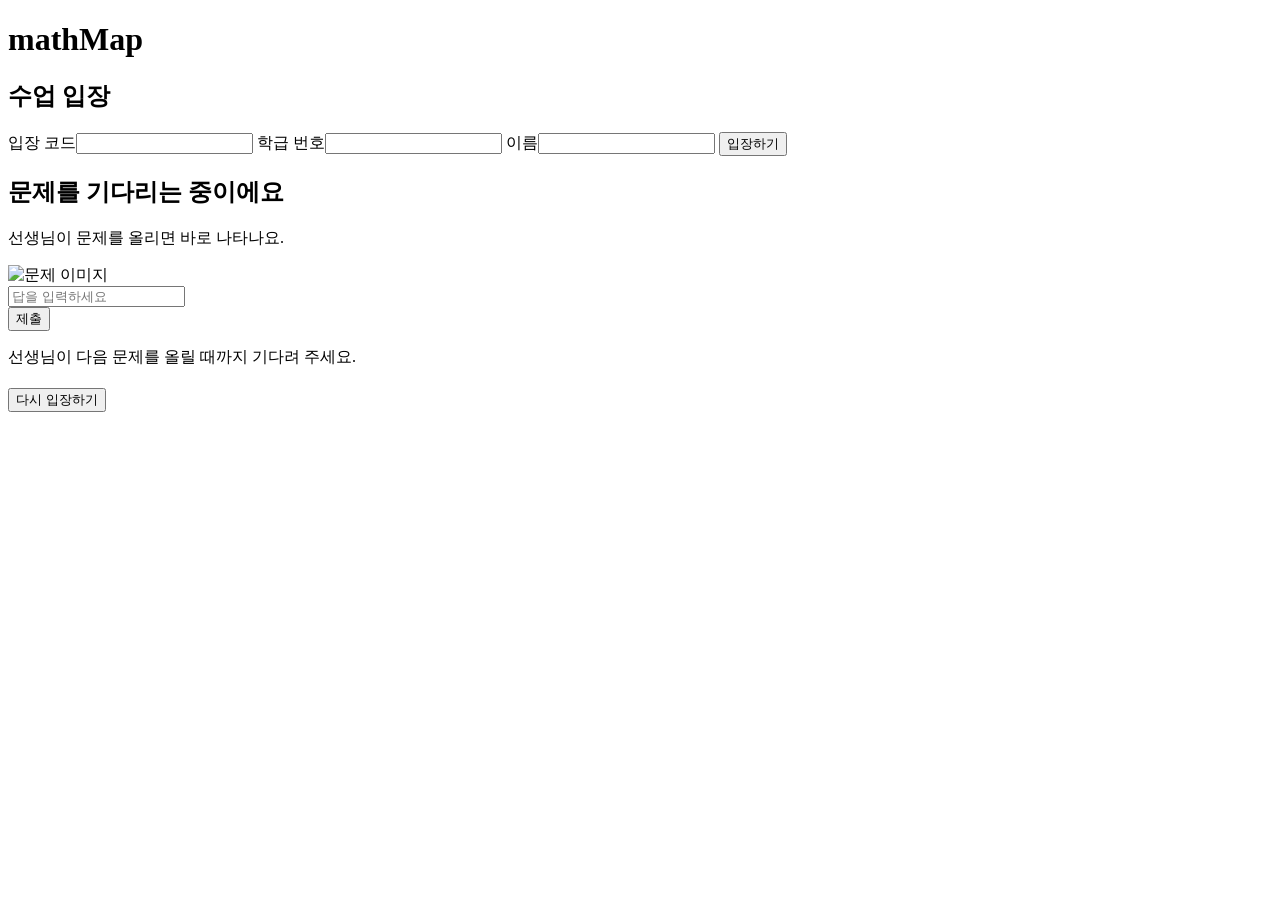
==== src/main/resources/static/index.html @ 3ca6c147 "실시간 수학 문제 사이트 첫 버전 - Spring Boot + WebSocket 서버, 학생/선생님 화면 - 서버 채점, 선생님 로그인, 강퇴, 엑셀 다운로드 - Render 배포" ====
<!doctype html>
<html lang="ko">
<head>
  <meta charset="utf-8">
  <meta name="viewport" content="width=device-width, initial-scale=1">
  <title>mathMap 수학 퀴즈</title>
  <link rel="stylesheet" href="/css/style.css">
</head>
<body class="student">
  <header class="topbar">
    <h1>mathMap</h1>
    <div id="me" class="me hidden"></div>
  </header>

  <main class="student-main">
    <!-- 입장 화면 -->
    <section id="join-view" class="card narrow hidden">
      <h2>수업 입장</h2>
      <form id="join-form" autocomplete="off">
        <label>입장 코드<input id="join-code" maxlength="20" required></label>
        <label>학급 번호<input id="join-no" inputmode="numeric" maxlength="10" required></label>
        <label>이름<input id="join-name" maxlength="20" required></label>
        <button type="submit" class="primary">입장하기</button>
        <p id="join-error" class="error" role="alert"></p>
      </form>
    </section>

    <!-- 대기 화면 -->
    <section id="wait-view" class="card narrow center hidden">
      <div class="spinner"></div>
      <h2>문제를 기다리는 중이에요</h2>
      <p class="muted">선생님이 문제를 올리면 바로 나타나요.</p>
    </section>

    <!-- 문제 화면 -->
    <section id="question-view" class="card hidden">
      <div class="q-head">
        <span id="q-number" class="badge"></span>
        <span id="q-points" class="muted"></span>
      </div>
      <p id="q-text" class="q-text"></p>
      <img id="q-image" class="q-image hidden" alt="문제 이미지">

      <form id="answer-form" autocomplete="off">
        <div id="choices" class="choices"></div>
        <div id="subjective" class="subjective hidden">
          <input id="answer-input" maxlength="200" placeholder="답을 입력하세요">
        </div>
        <button type="submit" id="answer-submit" class="primary">제출</button>
      </form>

      <div id="result" class="result hidden" role="status"></div>
      <div id="reveal" class="reveal hidden"></div>
      <p id="next-hint" class="muted hidden">선생님이 다음 문제를 올릴 때까지 기다려 주세요.</p>
    </section>

    <!-- 종료/강퇴 화면 -->
    <section id="ended-view" class="card narrow center hidden">
      <h2 id="ended-title"></h2>
      <p id="ended-text" class="muted"></p>
      <button id="rejoin" class="primary hidden">다시 입장하기</button>
    </section>
  </main>

  <script src="/js/common.js"></script>
  <script src="/js/student.js"></script>
</body>
</html>
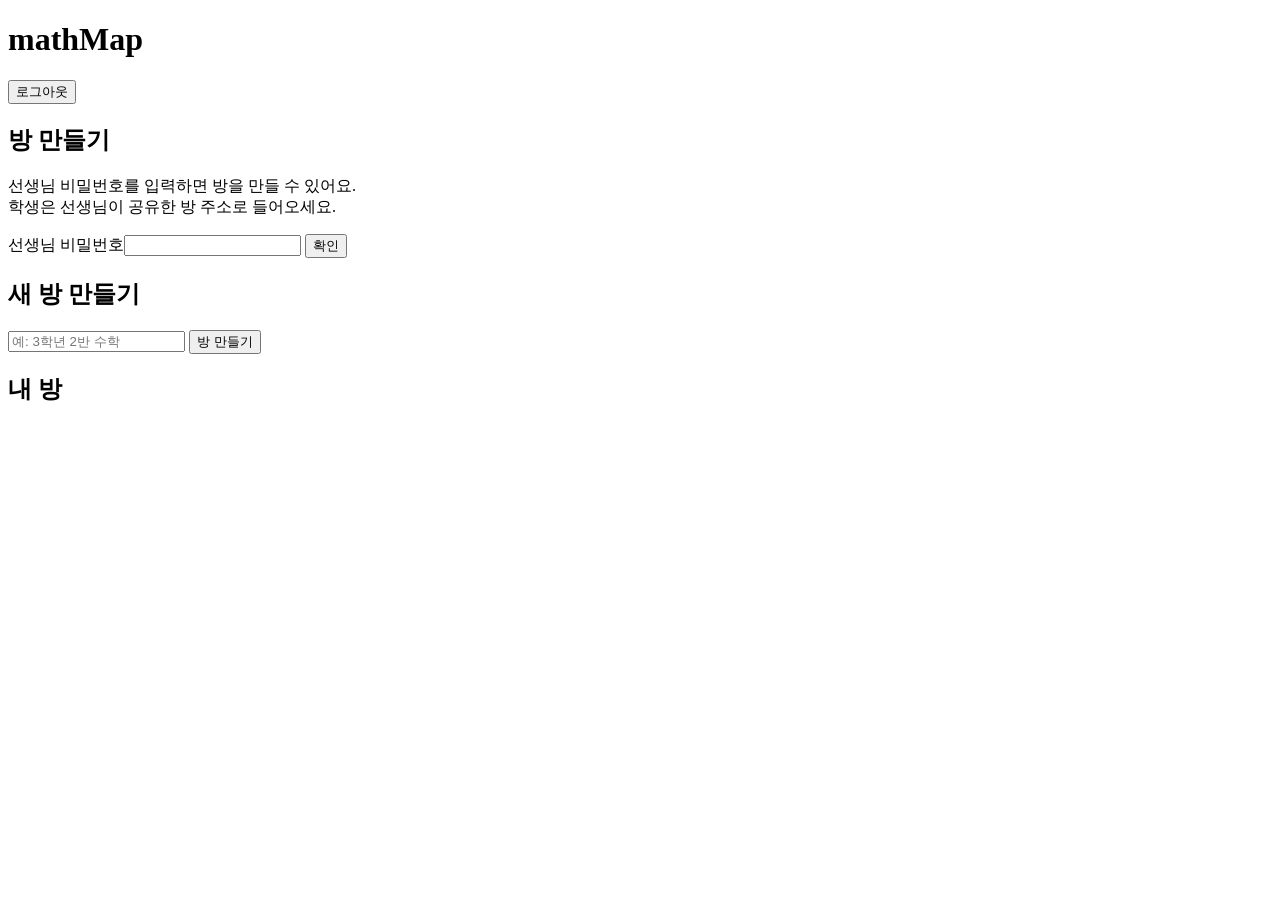
==== commit 382f84bf: "방 만들기와 학생 공유 주소 방식으로 변경 - 첫 화면에서 선생님 비밀번호로 방을 만들고 방 목록 관리 - 방마다 추측할 수 없는 공유 주소(/r/방주소), 학생은 그 방에만 입장" ====
--- a/src/main/resources/static/index.html
+++ b/src/main/resources/static/index.html
@@ -3,66 +3,44 @@
 <head>
   <meta charset="utf-8">
   <meta name="viewport" content="width=device-width, initial-scale=1">
-  <title>mathMap 수학 퀴즈</title>
+  <title>mathMap</title>
   <link rel="stylesheet" href="/css/style.css">
 </head>
-<body class="student">
+<body class="home">
   <header class="topbar">
     <h1>mathMap</h1>
-    <div id="me" class="me hidden"></div>
+    <button id="logout-btn" class="hidden">로그아웃</button>
   </header>
 
   <main class="student-main">
-    <!-- 입장 화면 -->
-    <section id="join-view" class="card narrow hidden">
-      <h2>수업 입장</h2>
-      <form id="join-form" autocomplete="off">
-        <label>입장 코드<input id="join-code" maxlength="20" required></label>
-        <label>학급 번호<input id="join-no" inputmode="numeric" maxlength="10" required></label>
-        <label>이름<input id="join-name" maxlength="20" required></label>
-        <button type="submit" class="primary">입장하기</button>
-        <p id="join-error" class="error" role="alert"></p>
+    <section id="login-view" class="card narrow hidden">
+      <h2>방 만들기</h2>
+      <p class="muted">선생님 비밀번호를 입력하면 방을 만들 수 있어요.<br>학생은 선생님이 공유한 방 주소로 들어오세요.</p>
+      <form id="login-form">
+        <label>선생님 비밀번호<input id="login-password" type="password" autocomplete="current-password" required></label>
+        <button type="submit" class="primary">확인</button>
+        <p id="login-error" class="error" role="alert"></p>
       </form>
     </section>
 
-    <!-- 대기 화면 -->
-    <section id="wait-view" class="card narrow center hidden">
-      <div class="spinner"></div>
-      <h2>문제를 기다리는 중이에요</h2>
-      <p class="muted">선생님이 문제를 올리면 바로 나타나요.</p>
-    </section>
+    <div id="rooms-view" class="hidden">
+      <section class="card">
+        <h2>새 방 만들기</h2>
+        <form id="create-form" class="row" autocomplete="off">
+          <input id="room-name-input" class="grow" maxlength="30" placeholder="예: 3학년 2반 수학" required>
+          <button type="submit" class="primary">방 만들기</button>
+        </form>
+        <p id="create-error" class="error" role="alert"></p>
+      </section>
 
-    <!-- 문제 화면 -->
-    <section id="question-view" class="card hidden">
-      <div class="q-head">
-        <span id="q-number" class="badge"></span>
-        <span id="q-points" class="muted"></span>
-      </div>
-      <p id="q-text" class="q-text"></p>
-      <img id="q-image" class="q-image hidden" alt="문제 이미지">
-
-      <form id="answer-form" autocomplete="off">
-        <div id="choices" class="choices"></div>
-        <div id="subjective" class="subjective hidden">
-          <input id="answer-input" maxlength="200" placeholder="답을 입력하세요">
-        </div>
-        <button type="submit" id="answer-submit" class="primary">제출</button>
-      </form>
-
-      <div id="result" class="result hidden" role="status"></div>
-      <div id="reveal" class="reveal hidden"></div>
-      <p id="next-hint" class="muted hidden">선생님이 다음 문제를 올릴 때까지 기다려 주세요.</p>
-    </section>
-
-    <!-- 종료/강퇴 화면 -->
-    <section id="ended-view" class="card narrow center hidden">
-      <h2 id="ended-title"></h2>
-      <p id="ended-text" class="muted"></p>
-      <button id="rejoin" class="primary hidden">다시 입장하기</button>
-    </section>
+      <section class="card">
+        <h2>내 방</h2>
+        <ul id="room-list" class="room-list"></ul>
+      </section>
+    </div>
   </main>
 
   <script src="/js/common.js"></script>
-  <script src="/js/student.js"></script>
+  <script src="/js/home.js"></script>
 </body>
 </html>
